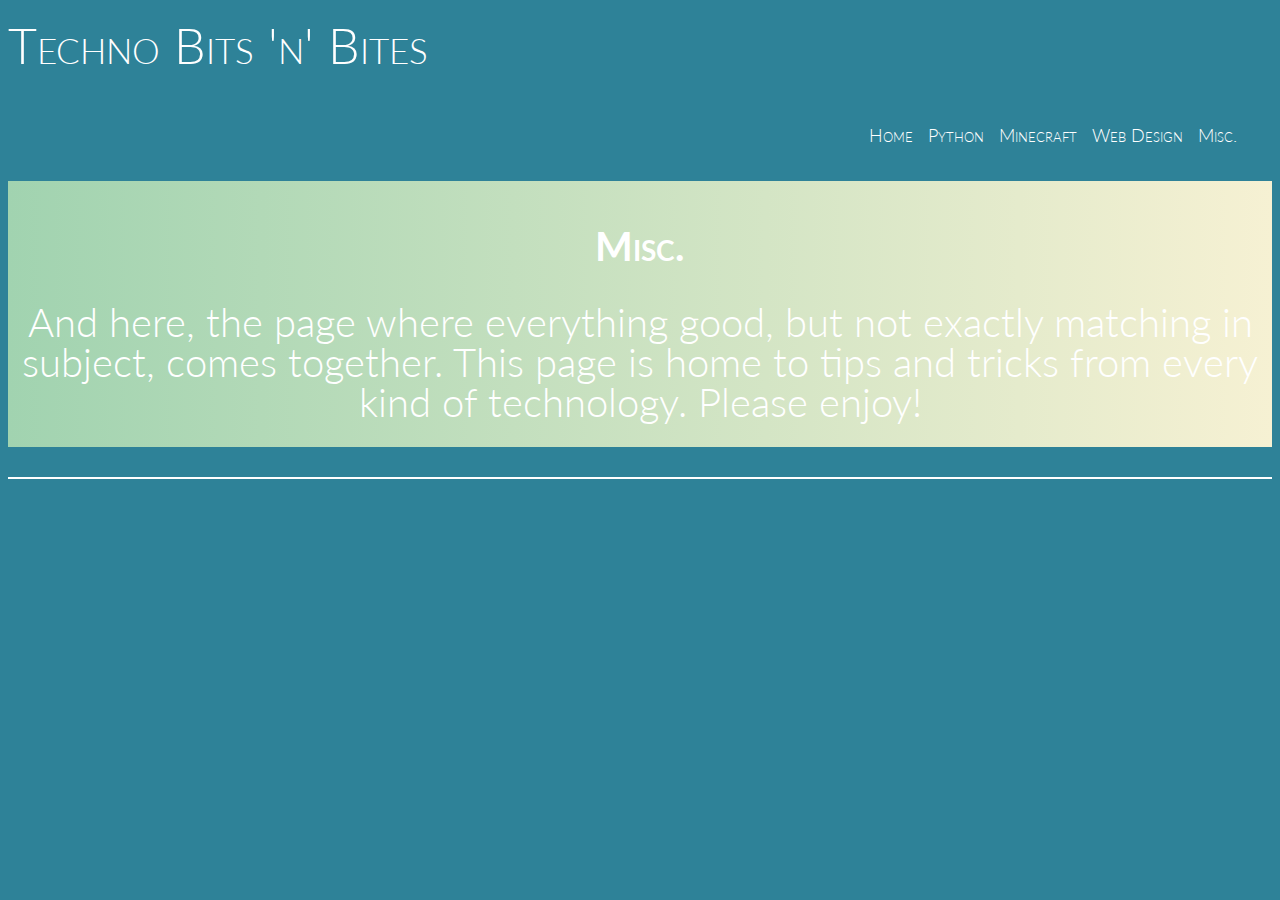
==== misc/index.html @ 52e99892 "Transfered files" ====
<!-- Misc. -->
<!DOCTYPE html>
<html>
<head>
    <title>Techno Bits 'n' Bites - Misc.</title>
    <meta charset="utf-8">
    <link rel="stylesheet" href="../css/main.css">
    <link rel="stylesheet" href="../css/mobile.css" media="all and (max-width: 1261px)">
    <link rel="stylesheet" href="http://fonts.googleapis.com/css?family=Lato:100,300,400">
</head>
<body>
    <header>
        <h1 id="logo">Techno Bits 'n' Bites</h1>
        <nav>
            <ul id="navbar">
                <li><a href="../">Home</a></li>
                <li><a href="../python">Python</a></li>
                <li><a href="../minecraft">Minecraft</a></li>
                <li><a href="../web-design">Web Design</a></li>
                <li><a href="./">Misc.</a></li>
            </ul>
        </nav>
    </header>
    <section id="intro">
        <h1 id="pagetitle">Misc.</h1>
        <p id="introtext">And here, the page where everything good, but not exactly matching in subject, comes together.
        This page is home to tips and tricks from every kind of technology. Please enjoy!</p>
    </section>
    <section id="posts">
    </section>
    <footer>
    </footer>
</body>
</html>
---- css/main.css ----
/* Global styles */
body {
    font: 300 16px/22px "Lato", "Open Sans", "Helvetica Neue", Helvetica, Arial, sans-serif;
    color: #fff;
    background-color: #2e8298;
}

/* Logo text */
#logo {
    font-weight: 300;
    font-size: 50px;
    font-variant: small-caps;
}

/* Navagation bar links */
li {
    display: inline-block;
    margin: 5px;
}
/* Navagation bar <ul>*/
#navbar {
    float: right;
    font-variant: small-caps;
    font-size: large;
}

/* position last-child away from side */
#navbar:last-child {
    margin: 30px;
}

/* stylized links */
a {
    cursor: pointer;
    text-decoration: none;
    color: #fff;
}
a:hover {
    color: #d3ba00;
}

/* Intro background and text */
#intro {
    display: block;
    height: 200px;
    background: #cbe2c1;
    background: -webkit-linear-gradient(to right, #a1d3b0, #f6f1d3);
    background:    -moz-linear-gradient(to right, #a1d3b0, #f6f1d3);
    background:         linear-gradient(to right, #a1d3b0, #f6f1d3);
    padding: 44px 0 22px 0;
    clear: right;
}

#introtext {
    font-size:  40px;
    text-align: center;
    line-height: 40px;
    padding: 5px;
}

/* Page title */
#pagetitle {
    font-variant: small-caps;
    text-align: center;
    font-size: 40px;
    margin: 10px;
}

/* Post */
.post {
    margin: 10px inherit;
    border: 2px outset #fff;
    border-radius: 5px;
    background-color: #fff;
}
/* post title */
.post h1 {
    font-size: 30px;
    color: #2e8298;
}

/* post intro */
.post p {
    font-size: medium;
    color: #2e8298;
}

/* links in post */
.post a {
    cursor: pointer;
    text-decoration: none;
    color: #2e8298;
}

.post a:hover {
    color: #d3ba00;
}

/* Reusable 4-column layout. */
.col-1-4 {
    width: 22%;
}
.col-3-4 {
    width: 72%;
}
.col-1-4,
.col-3-4 {
    display: inline-block;
    vertical-align: top;
}
/* Grid to hold layout */
.grid,
.col-1-4,
.col-3-4 {
    padding-left: 10px;
    padding-right: 10px;
}
/* info paragraph <aside> */
#info {
    float: right;
    background-color: #fff;
}
/* posts section */
#posts {
    margin-top: 30px;
    border-top: 2px solid #fff;
}

/* image config */
img {
    display: inline-block;
    border: 5px solid #fff;
    border-radius: 5px;
    vertical-align: middle;
}
/* Teasers */
#teasers {
    margin-top: 30px;
    border-top: 2px solid #fff;
    padding-top: 30px;
}

#first-child {
    margin-left: 40px;
}

/* Post  intro*/
#postintro {
    display: block;
    height: 30px;
    background: #cbe2c1;
    background: -webkit-linear-gradient(to right, #a1d3b0, #f6f1d3);
    background:    -moz-linear-gradient(to right, #a1d3b0, #f6f1d3);
    background:         linear-gradient(to right, #a1d3b0, #f6f1d3);
    padding: 34px 0 44px 0;
    clear: right;
}

/* post title */
#posttitle {
    padding-left: 60px;
}
---- css/mobile.css ----
.col-1-4 {
    width: 100%;
}

#first-child {
    margin: inherit;
}

#introtext {
    font-size: 28px;
}

#intro {
    height: 255px;
}

#logo {
    line-height: normal;
}

.pt {
    line-height: normal;
}
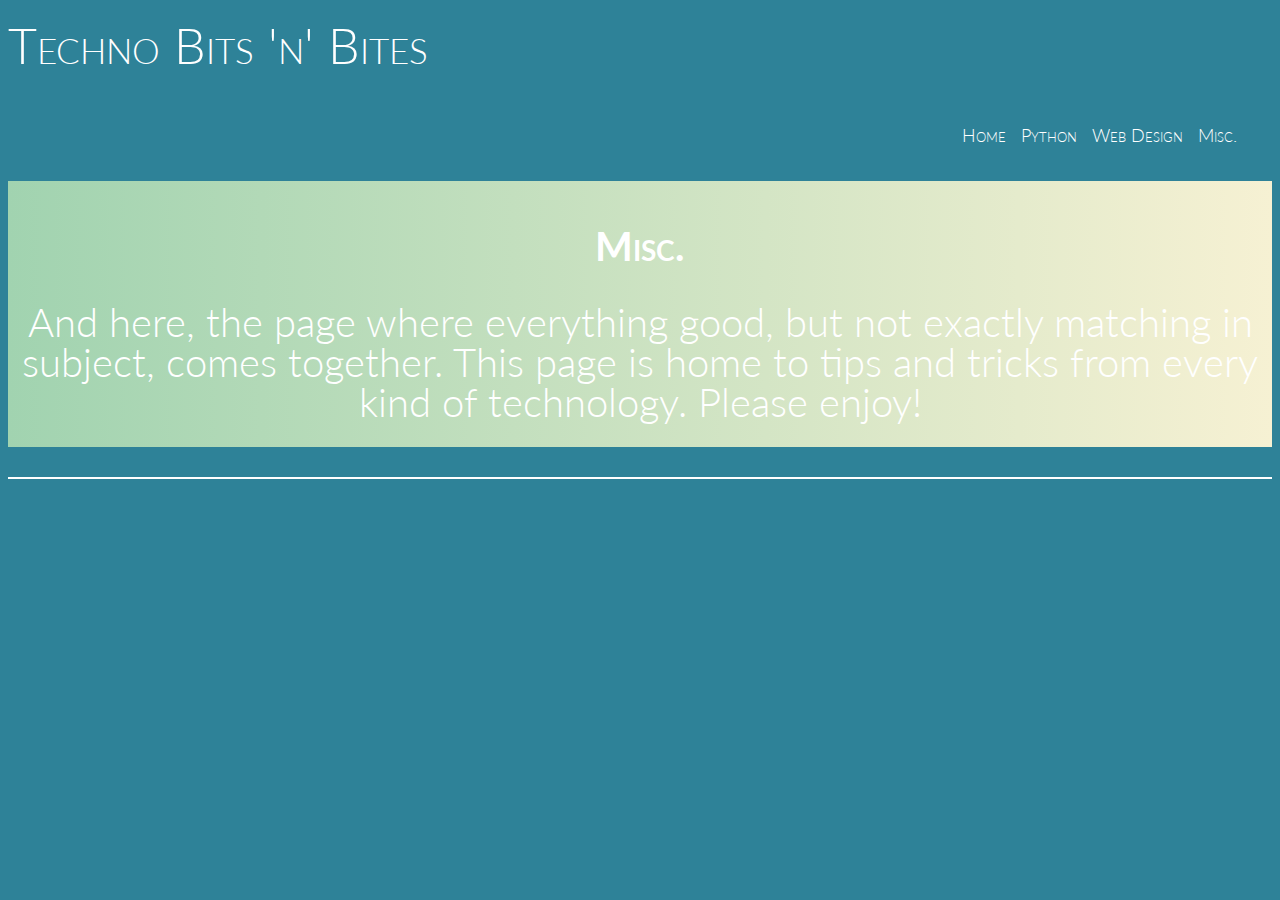
==== commit 3c40c7e7: "Removed Minecraft" ====
--- a/misc/index.html
+++ b/misc/index.html
@@ -15,7 +15,6 @@
             <ul id="navbar">
                 <li><a href="../">Home</a></li>
                 <li><a href="../python">Python</a></li>
-                <li><a href="../minecraft">Minecraft</a></li>
                 <li><a href="../web-design">Web Design</a></li>
                 <li><a href="./">Misc.</a></li>
             </ul>
--- a/css/main.css
+++ b/css/main.css
@@ -98,21 +98,21 @@
 }
 
 /* Reusable 4-column layout. */
-.col-1-4 {
-    width: 22%;
+.col-1-3 {
+    width: 32%;
 }
-.col-3-4 {
-    width: 72%;
+.col-2-3 {
+    width: 65%;
 }
-.col-1-4,
-.col-3-4 {
+.col-1-3,
+.col-2-3 {
     display: inline-block;
     vertical-align: top;
 }
 /* Grid to hold layout */
 .grid,
-.col-1-4,
-.col-3-4 {
+.col-1-3,
+.col-2-3 {
     padding-left: 10px;
     padding-right: 10px;
 }
@@ -160,4 +160,4 @@
 /* post title */
 #posttitle {
     padding-left: 60px;
-}+}
